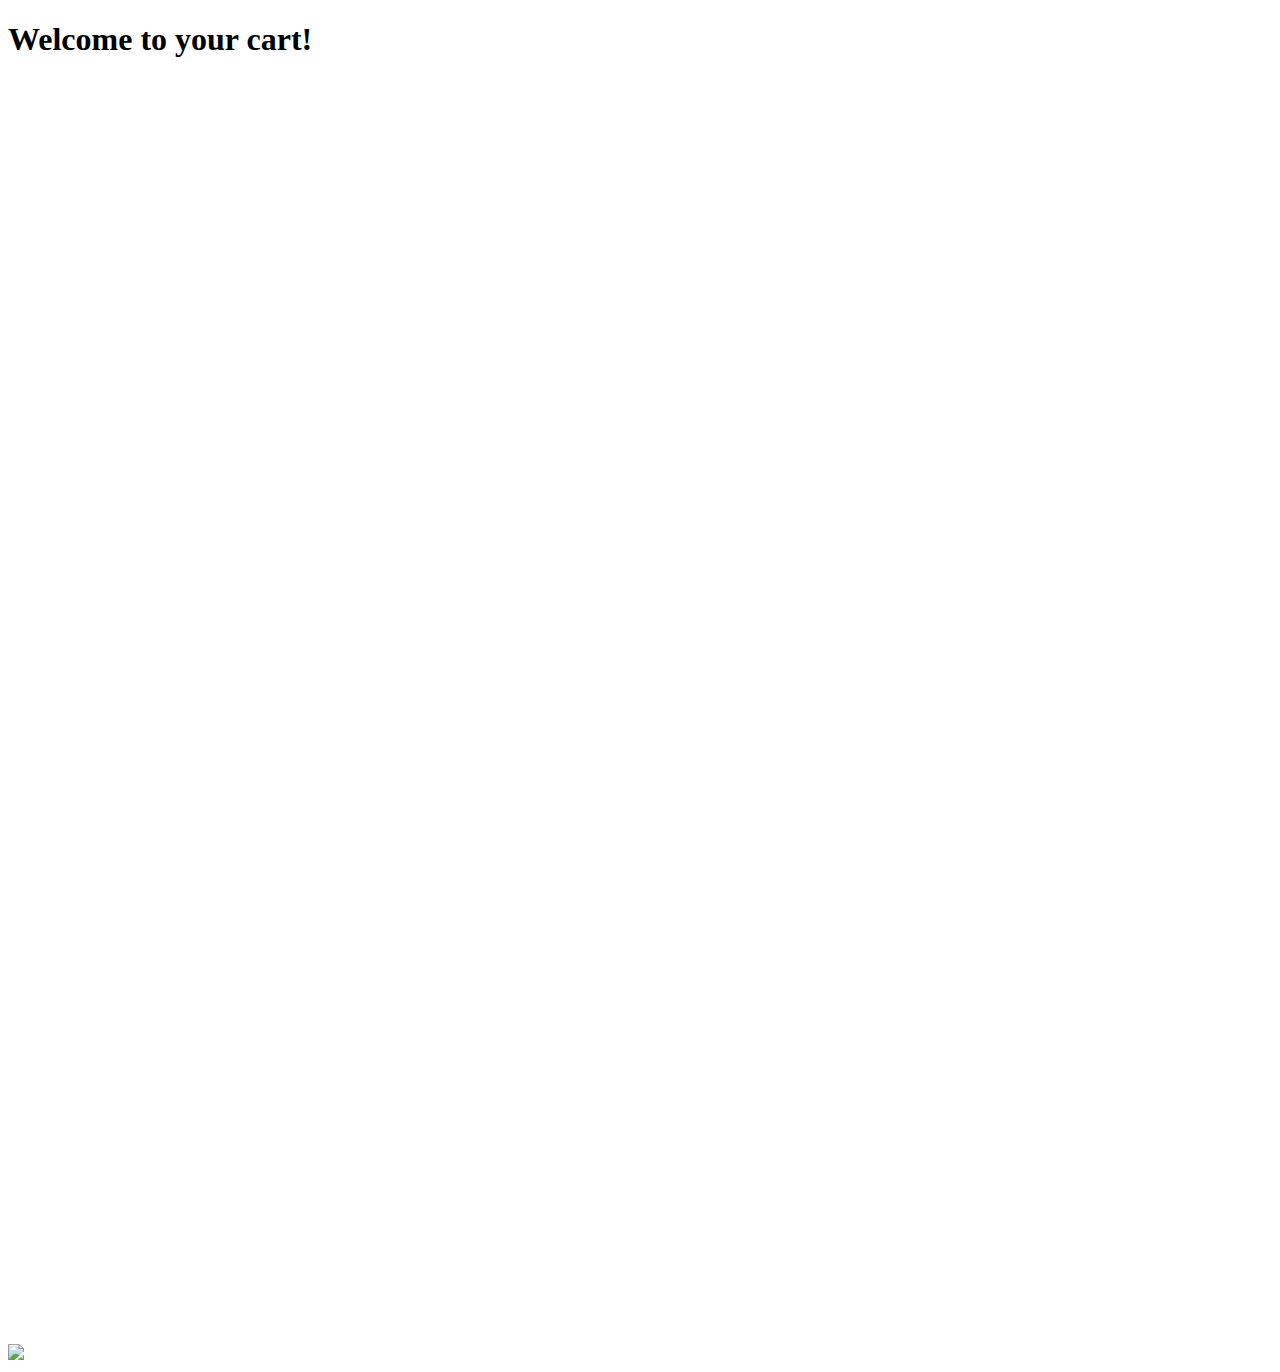
==== addtocart.html @ ae4ef4bc "Update addtocart.html" ====
<!DOCTYPE html>
<html lang="en">
  <head>
        <!-- Google Tag Manager -->
<script>(function(w,d,s,l,i){w[l]=w[l]||[];w[l].push({'gtm.start':
new Date().getTime(),event:'gtm.js'});var f=d.getElementsByTagName(s)[0],
j=d.createElement(s),dl=l!='dataLayer'?'&l='+l:'';j.async=true;j.src=
'https://www.googletagmanager.com/gtm.js?id='+i+dl;f.parentNode.insertBefore(j,f);
})(window,document,'script','dataLayer','GTM-MKHPJSKR');</script>
<!-- End Google Tag Manager -->
    <!-- Event snippet for Add_to_cart conversion page -->
<script>
  gtag('event', 'conversion', {'send_to': 'AW-11435052157/8ZGkCLqN7YcZEP2Y1Mwq'});
</script>

    <meta charset="UTF-8">
    <meta name="viewport" content="width=device-width, initial-scale=1"/>
    <title>View your cart</title>
  </head>
    <body>
      <h1>Welcome to your cart!</h1>
      <img src="https://www.google.com/url?sa=i&url=https%3A%2F%2Fwww.uline.com%2FProduct%2FDetail%2FH-4568%2FShopping-Baskets-and-Carts%2FLarge-Wire-Shopping-Cart&psig=AOvVaw1RSgt5mSg3x3mA6qam3Me7&ust=1705089668624000&source=images&cd=vfe&opi=89978449&ved=0CBMQjRxqFwoTCLDW4JOQ1oMDFQAAAAAdAAAAABAD"></a>
    <video width="720" height="1280" autoplay>
  <source src="movie.mp4" type="video/mp4">
</video>
    </body>
</html>
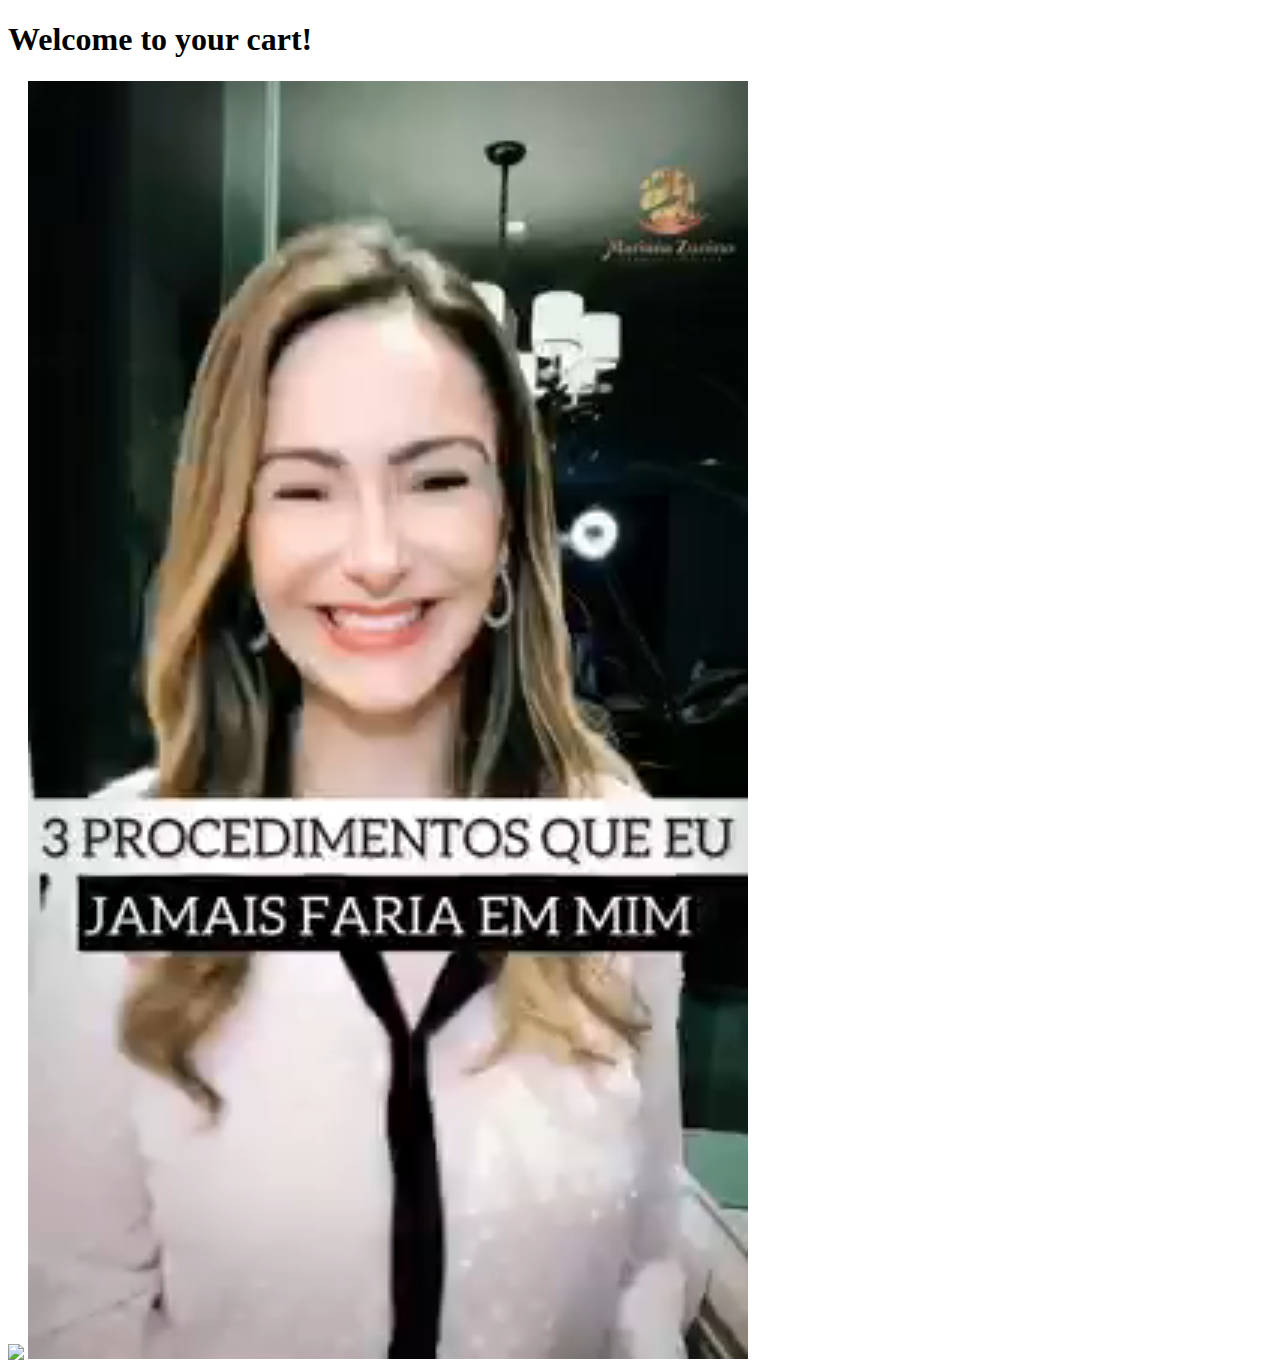
==== commit 099239b1: "Update addtocart.html" ====
--- a/addtocart.html
+++ b/addtocart.html
@@ -20,7 +20,7 @@
     <body>
       <h1>Welcome to your cart!</h1>
       <img src="https://www.google.com/url?sa=i&url=https%3A%2F%2Fwww.uline.com%2FProduct%2FDetail%2FH-4568%2FShopping-Baskets-and-Carts%2FLarge-Wire-Shopping-Cart&psig=AOvVaw1RSgt5mSg3x3mA6qam3Me7&ust=1705089668624000&source=images&cd=vfe&opi=89978449&ved=0CBMQjRxqFwoTCLDW4JOQ1oMDFQAAAAAdAAAAABAD"></a>
-    <video width="720" height="1280" autoplay>
+    <video width="720" height="1280">
   <source src="movie.mp4" type="video/mp4">
 </video>
     </body>
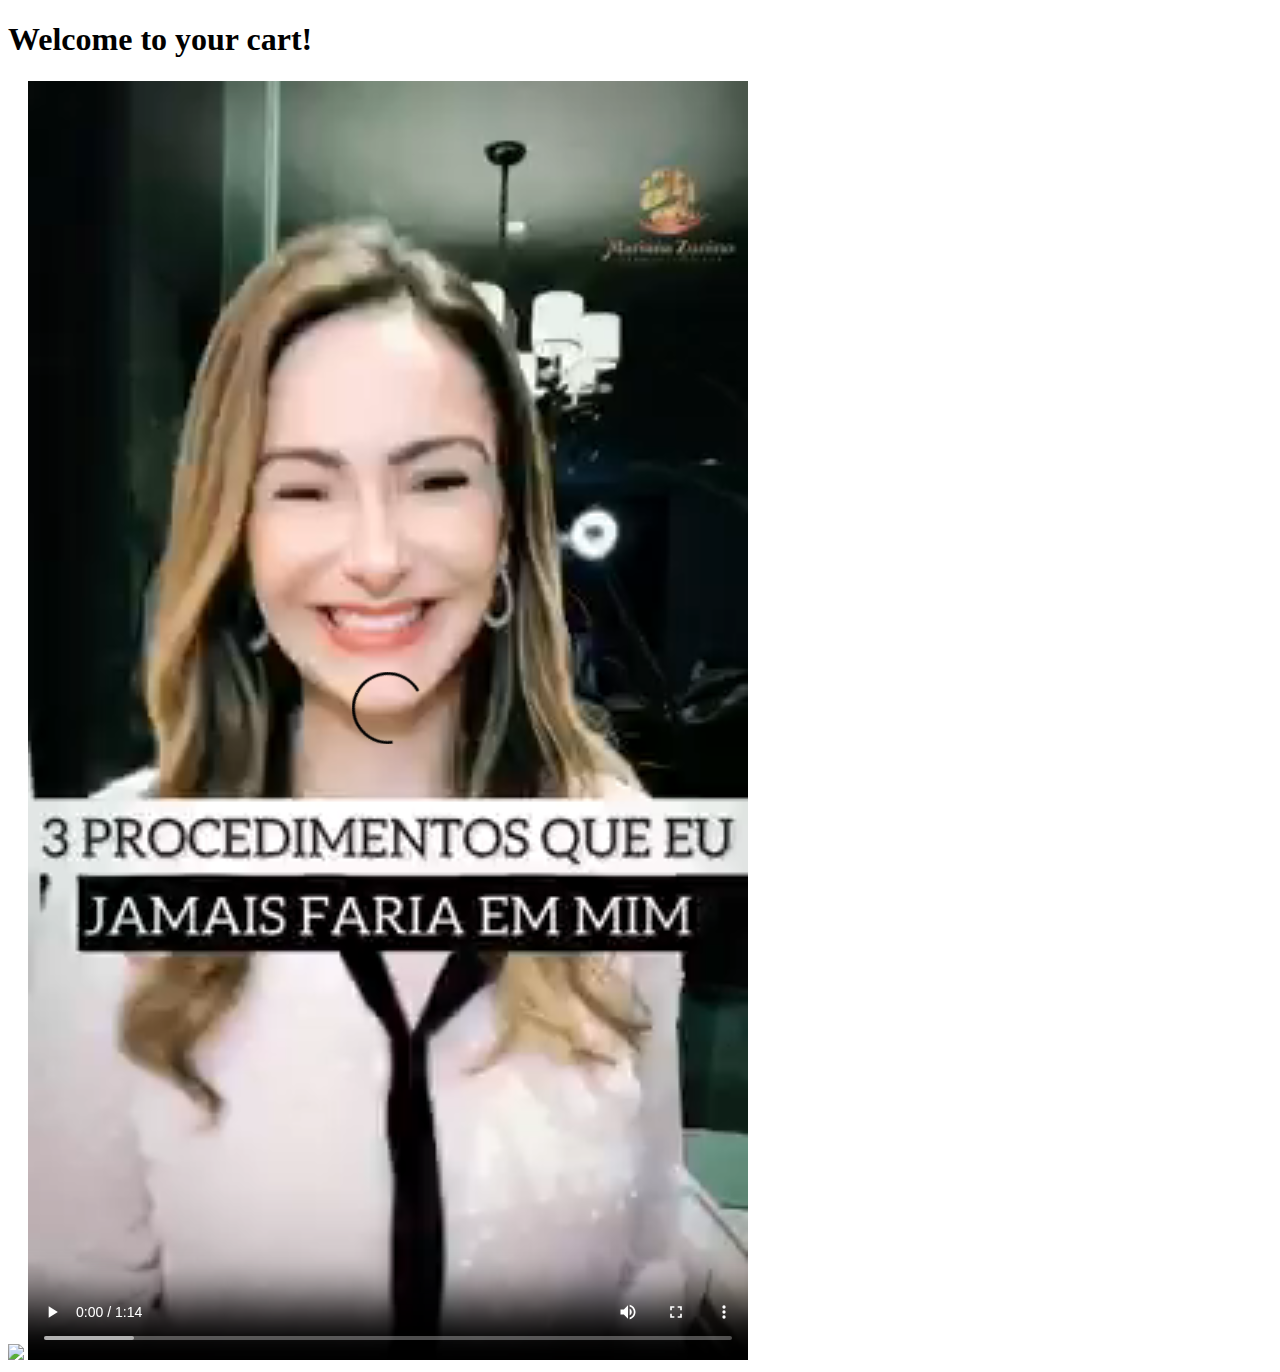
==== commit 7d78201d: "Update addtocart.html" ====
--- a/addtocart.html
+++ b/addtocart.html
@@ -20,7 +20,7 @@
     <body>
       <h1>Welcome to your cart!</h1>
       <img src="https://www.google.com/url?sa=i&url=https%3A%2F%2Fwww.uline.com%2FProduct%2FDetail%2FH-4568%2FShopping-Baskets-and-Carts%2FLarge-Wire-Shopping-Cart&psig=AOvVaw1RSgt5mSg3x3mA6qam3Me7&ust=1705089668624000&source=images&cd=vfe&opi=89978449&ved=0CBMQjRxqFwoTCLDW4JOQ1oMDFQAAAAAdAAAAABAD"></a>
-    <video width="720" height="1280">
+    <video width="720" height="1280" controls>
   <source src="movie.mp4" type="video/mp4">
 </video>
     </body>
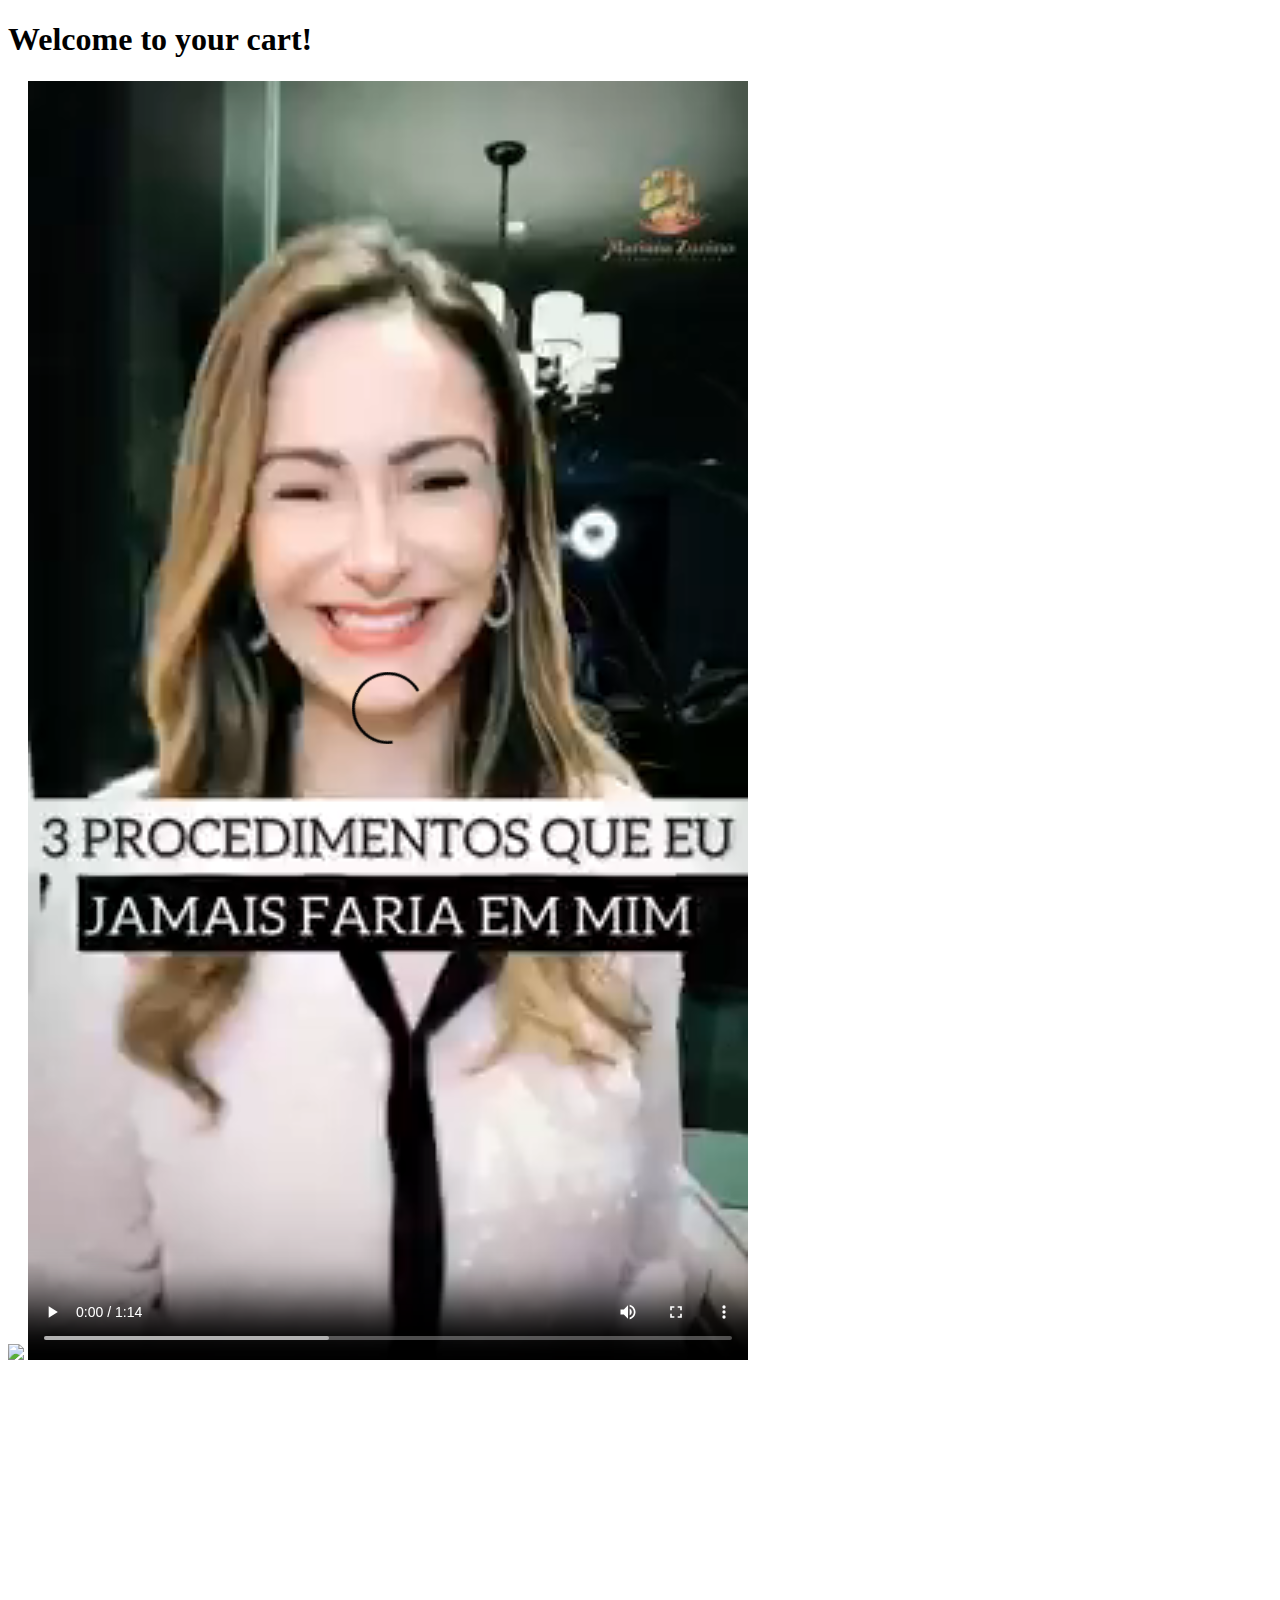
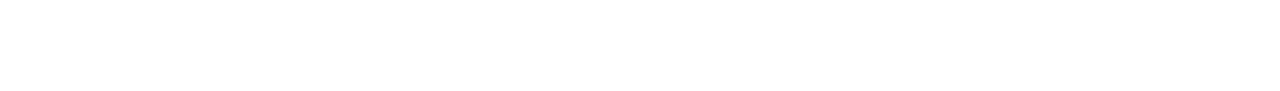
==== commit bf372c70: "Update addtocart.html" ====
--- a/addtocart.html
+++ b/addtocart.html
@@ -23,5 +23,7 @@
     <video width="720" height="1280" controls>
   <source src="movie.mp4" type="video/mp4">
 </video>
+<iframe width="560" height="315" src="https://www.youtube.com/watch?v=cMz5c10XEXk" frameborder="0" allowfullscreen></iframe>
+
     </body>
 </html>
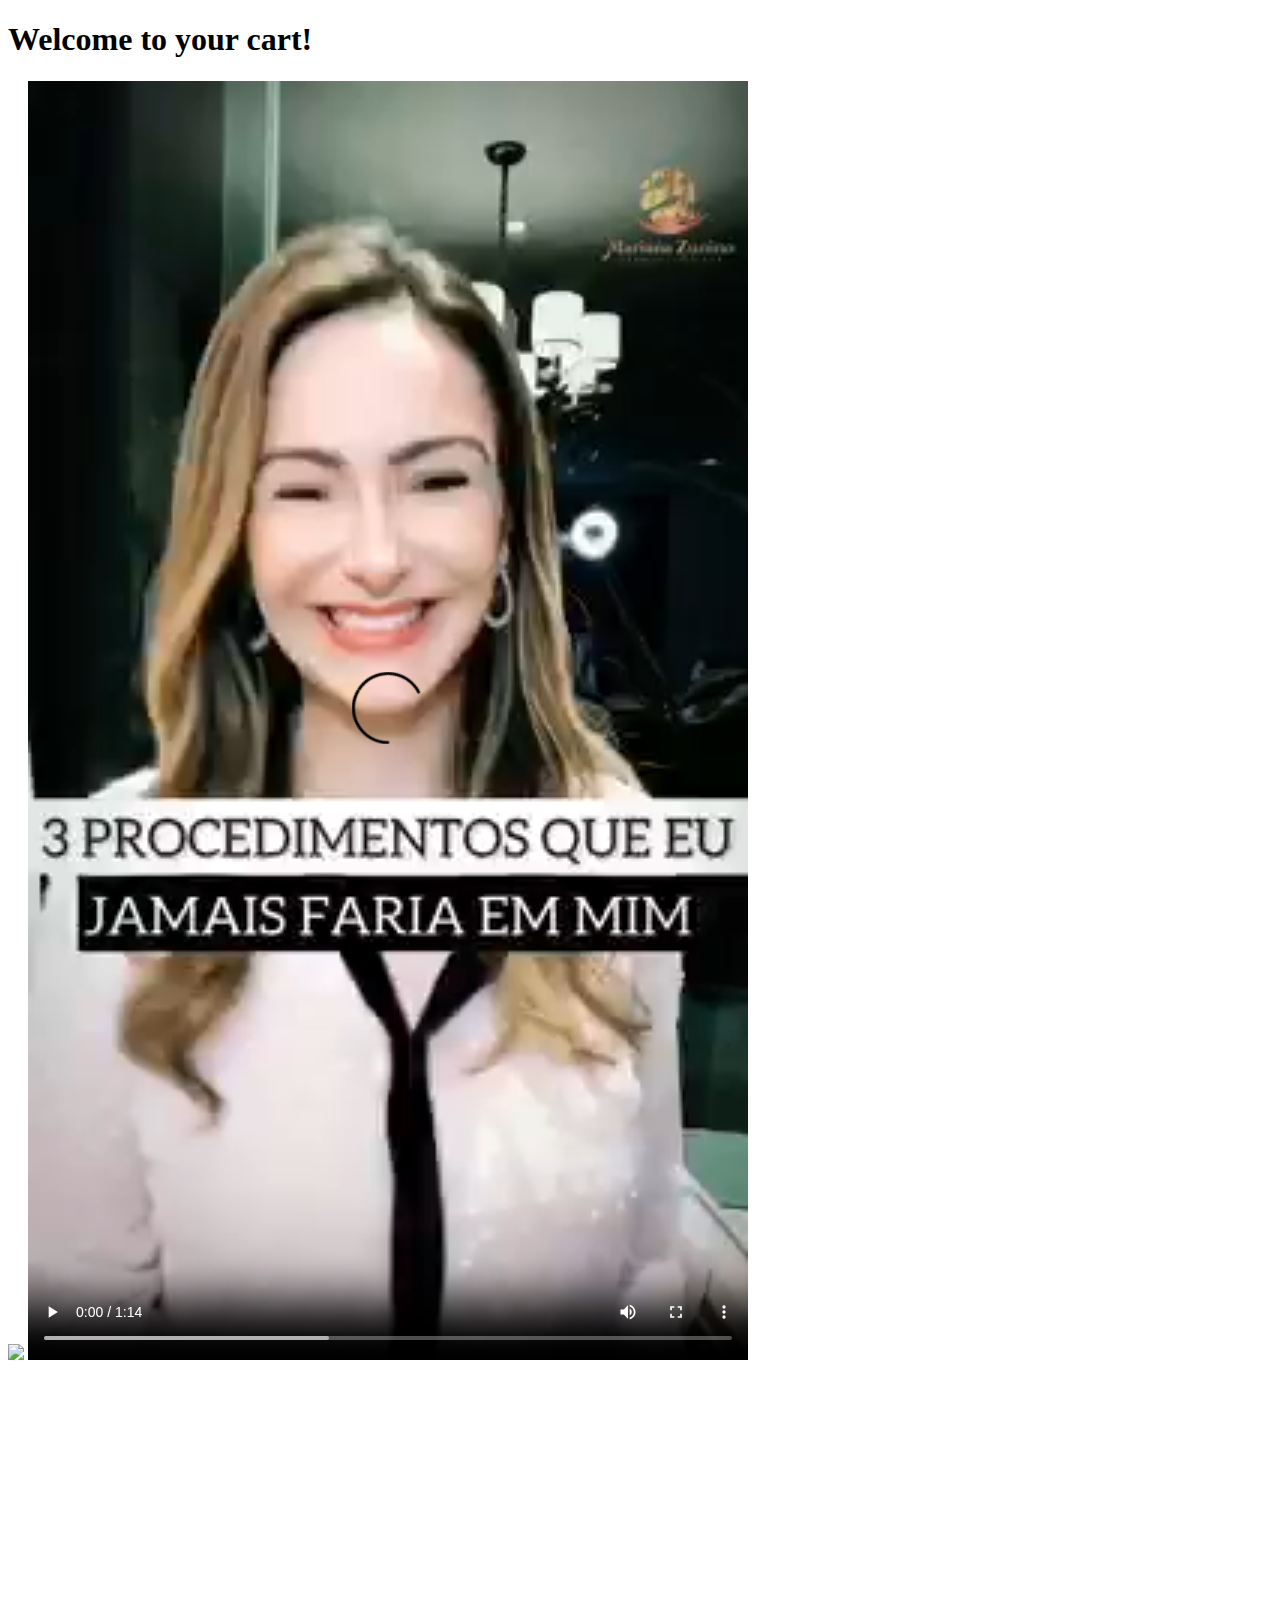
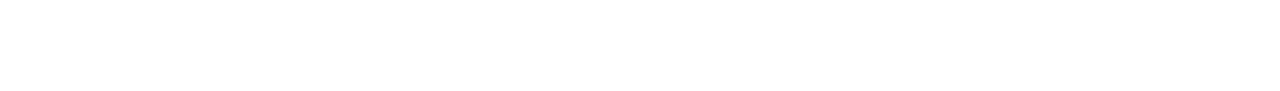
==== commit 5c28e5bb: "Update addtocart.html" ====
--- a/addtocart.html
+++ b/addtocart.html
@@ -23,7 +23,7 @@
     <video width="720" height="1280" controls>
   <source src="movie.mp4" type="video/mp4">
 </video>
-<iframe width="560" height="315" src="https://www.youtube.com/watch?v=cMz5c10XEXk" frameborder="0" allowfullscreen></iframe>
+<iframe width="560" height="315" src="https://www.youtube.com/shorts/wQ_H077ahf8" frameborder="0" allowfullscreen></iframe>
 
     </body>
 </html>
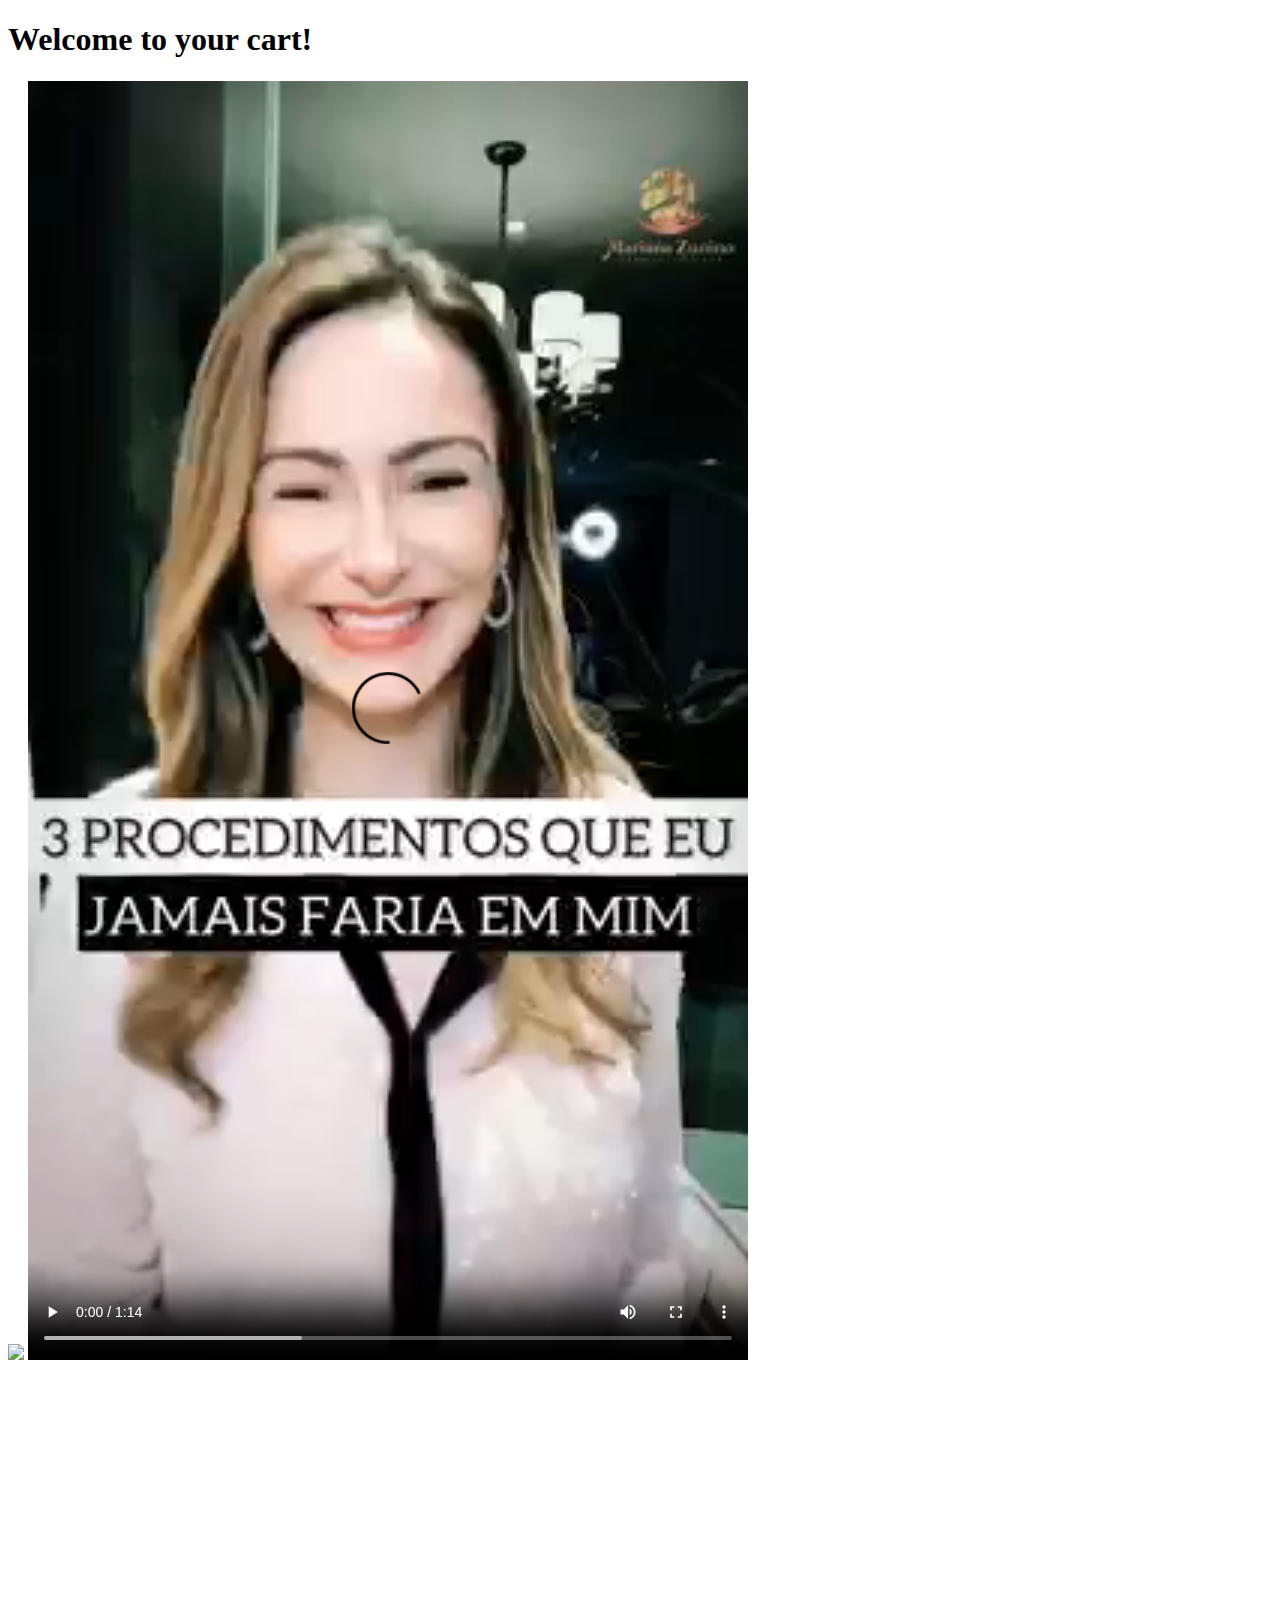
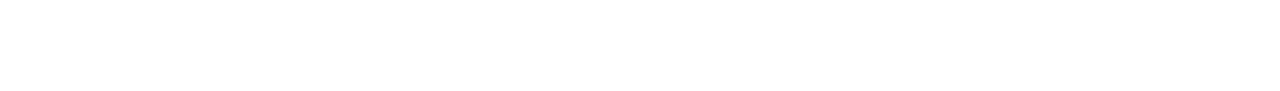
==== commit 402c1b96: "Update addtocart.html" ====
--- a/addtocart.html
+++ b/addtocart.html
@@ -23,7 +23,6 @@
     <video width="720" height="1280" controls>
   <source src="movie.mp4" type="video/mp4">
 </video>
-<iframe width="560" height="315" src="https://www.youtube.com/shorts/wQ_H077ahf8" frameborder="0" allowfullscreen></iframe>
-
+<iframe width="560" height="315" src="https://www.youtube.com/embed/FdAFKpa4xfs?si=k2ODZz-107DOZk7d" title="YouTube video player" frameborder="0" allow="accelerometer; autoplay; clipboard-write; encrypted-media; gyroscope; picture-in-picture; web-share" allowfullscreen></iframe>
     </body>
 </html>
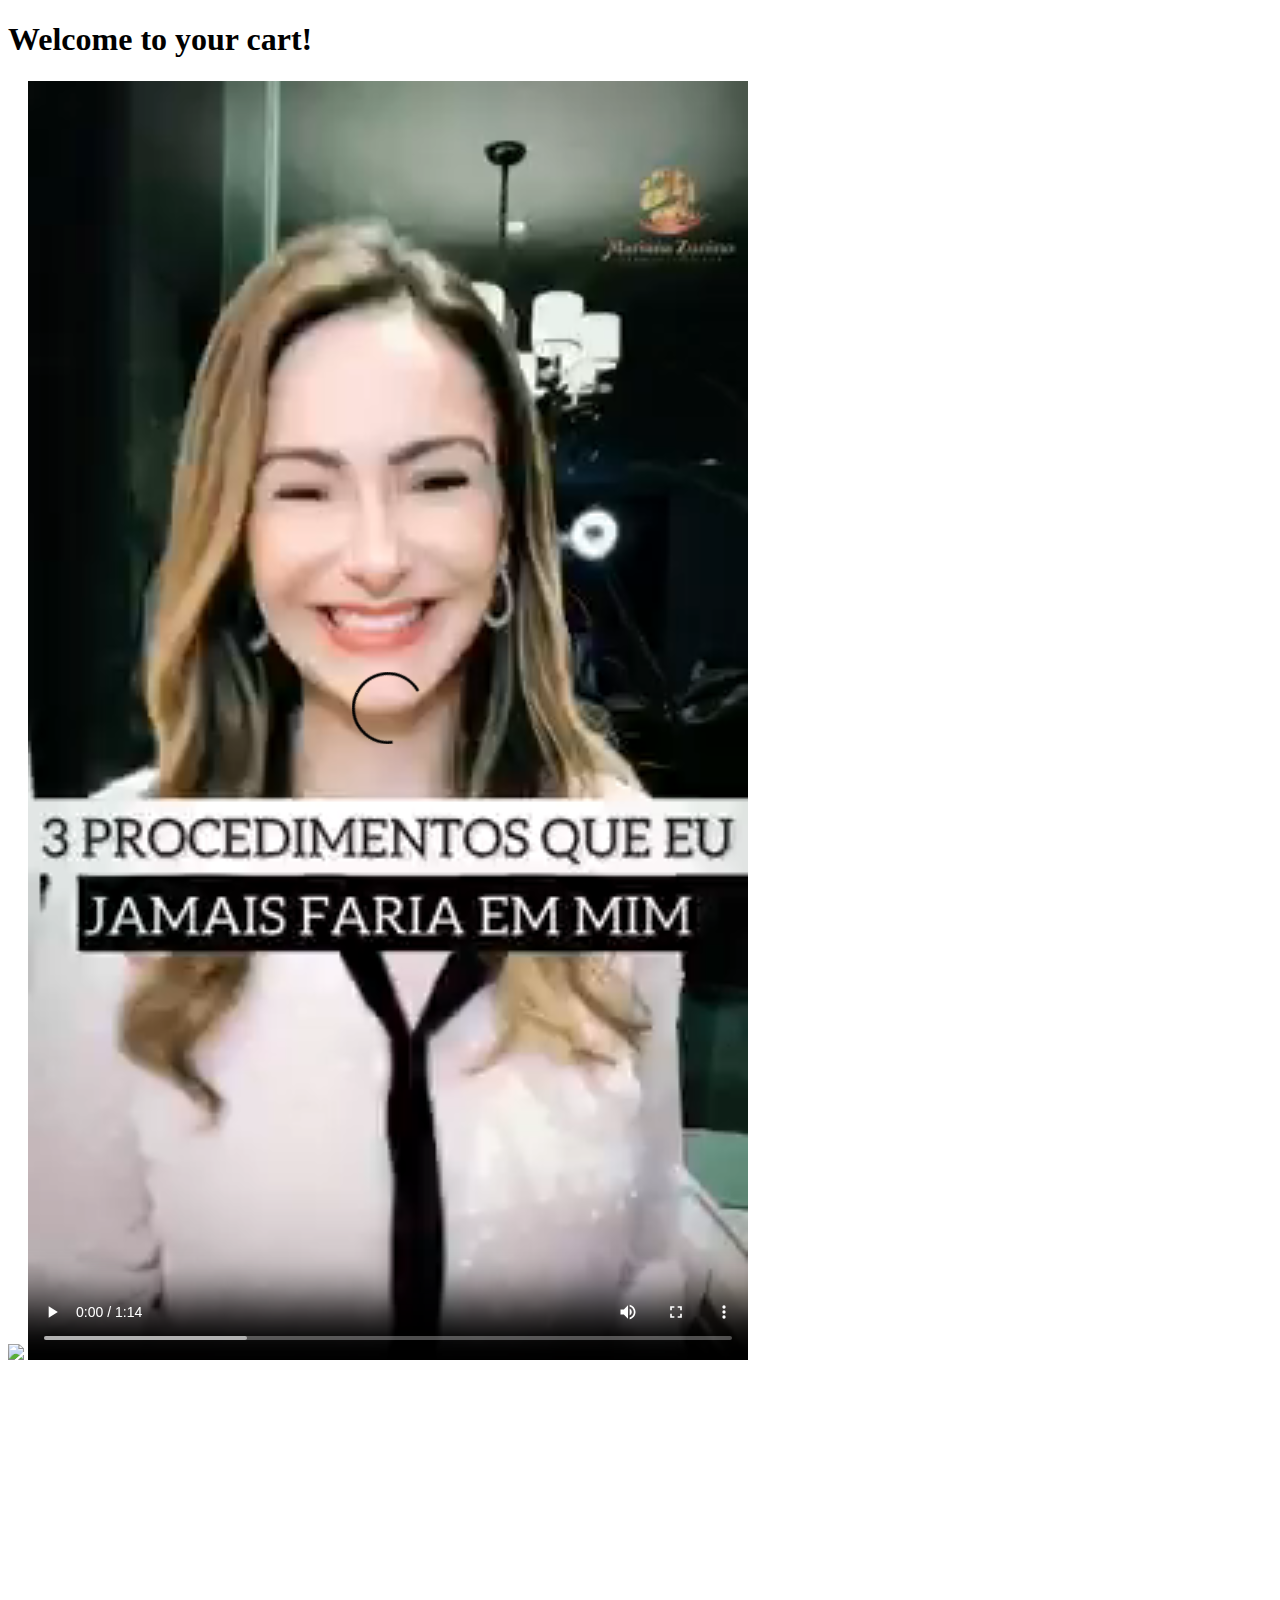
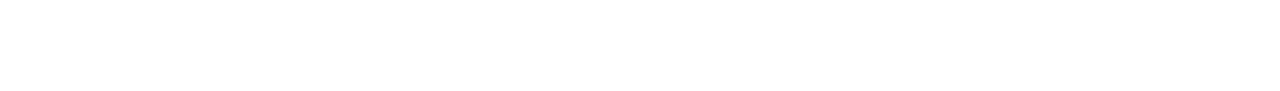
==== commit 2cb91250: "Update addtocart.html" ====
--- a/addtocart.html
+++ b/addtocart.html
@@ -23,6 +23,6 @@
     <video width="720" height="1280" controls>
   <source src="movie.mp4" type="video/mp4">
 </video>
-<iframe width="560" height="315" src="https://www.youtube.com/embed/FdAFKpa4xfs?si=k2ODZz-107DOZk7d" title="YouTube video player" frameborder="0" allow="accelerometer; autoplay; clipboard-write; encrypted-media; gyroscope; picture-in-picture; web-share" allowfullscreen></iframe>
+<iframe width="560" height="315" src="https://www.youtube.com/embed/FdAFKpa4xfs" title="YouTube video player" frameborder="0" allow="accelerometer; autoplay; clipboard-write; encrypted-media; gyroscope; picture-in-picture; web-share" allowfullscreen></iframe>
     </body>
 </html>
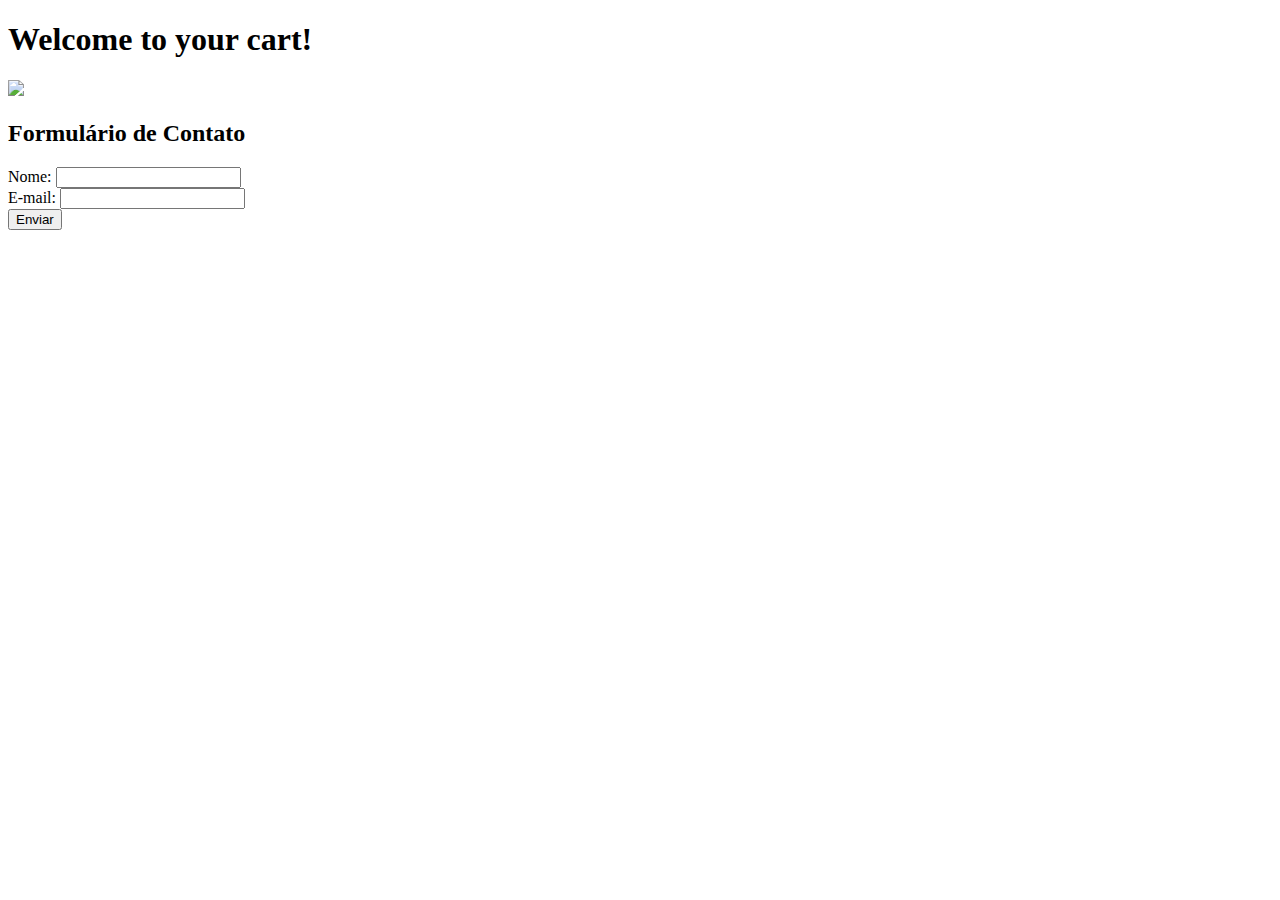
==== commit 13339029: "Update addtocart.html" ====
--- a/addtocart.html
+++ b/addtocart.html
@@ -20,9 +20,30 @@
     <body>
       <h1>Welcome to your cart!</h1>
       <img src="https://www.google.com/url?sa=i&url=https%3A%2F%2Fwww.uline.com%2FProduct%2FDetail%2FH-4568%2FShopping-Baskets-and-Carts%2FLarge-Wire-Shopping-Cart&psig=AOvVaw1RSgt5mSg3x3mA6qam3Me7&ust=1705089668624000&source=images&cd=vfe&opi=89978449&ved=0CBMQjRxqFwoTCLDW4JOQ1oMDFQAAAAAdAAAAABAD"></a>
-    <video width="720" height="1280" controls>
-  <source src="movie.mp4" type="video/mp4">
-</video>
-<iframe width="560" height="315" src="https://www.youtube.com/embed/FdAFKpa4xfs" title="YouTube video player" frameborder="0" allow="accelerometer; autoplay; clipboard-write; encrypted-media; gyroscope; picture-in-picture; web-share" allowfullscreen></iframe>
+    <h2>Formulário de Contato</h2>
+
+<form id="meuFormulario">
+    <label for="nome">Nome:</label>
+    <input type="text" id="nome" name="nome" required>
+
+    <br>
+
+    <label for="email">E-mail:</label>
+    <input type="email" id="email" name="email" required>
+
+    <br>
+
+    <input type="submit" value="Enviar">
+</form>
+
+<script>
+    // Simulação de envio do formulário
+    document.getElementById('meuFormulario').addEventListener('submit', function (event) {
+        event.preventDefault();
+        alert('Formulário enviado! (Este é apenas um exemplo. Não está enviando dados real)');
+        // Aqui você pode adicionar a lógica para enviar dados ao seu servidor ou realizar outras ações.
+    });
+</script>
+
     </body>
 </html>
